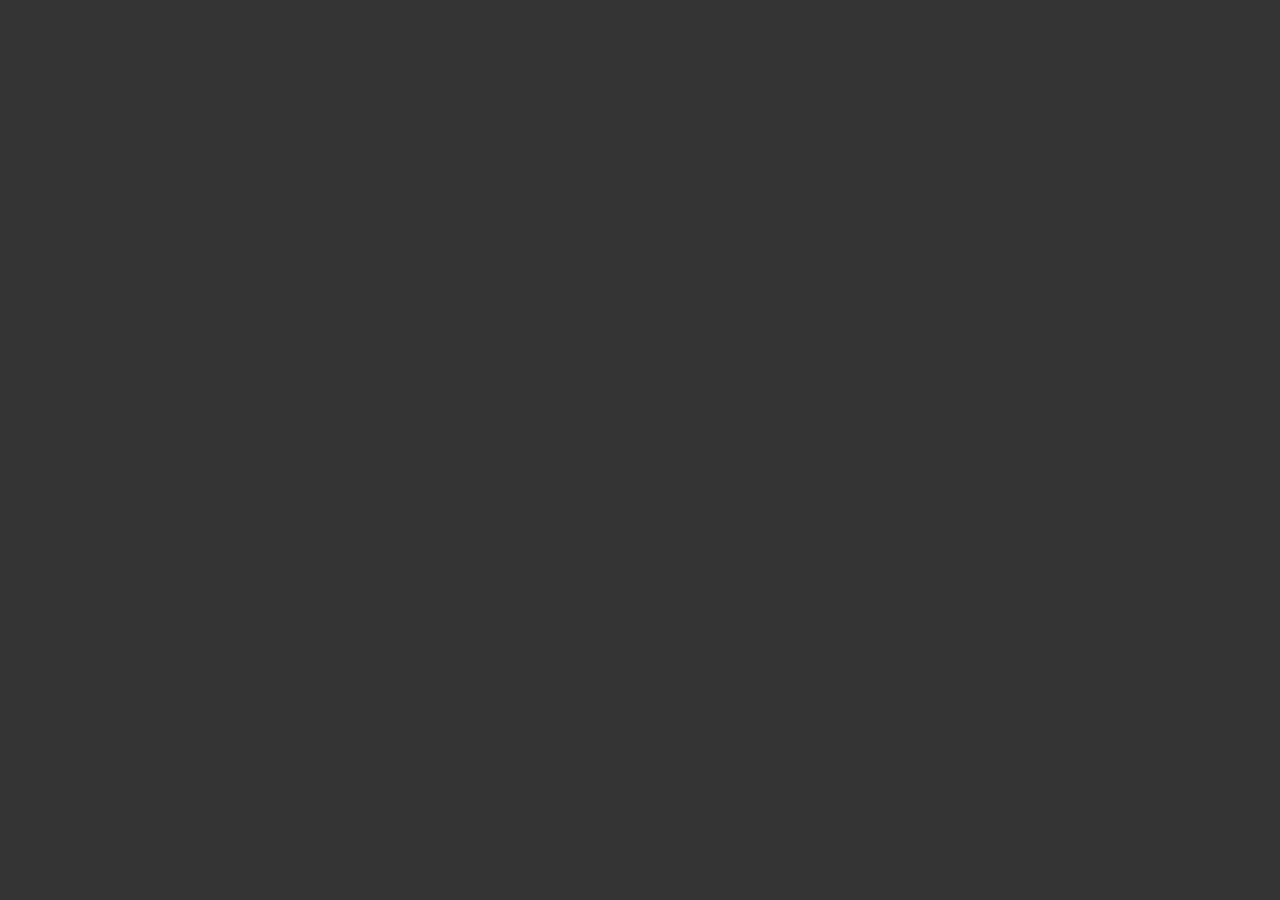
==== fimDeJogo.html @ e206d810 "Criação dos arquivos" ====
<!DOCTYPE html>
<html lang="en">
<head>
    <meta charset="UTF-8">
    <meta http-equiv="X-UA-Compatible" content="IE=edge">
    <meta name="viewport" content="width=device-width, initial-scale=1.0">

    <script src="./index.js"></script>
    <script src="./anao.js"></script>
    <script src="./elfo.js"></script>
    <script src="./fimdejogo.js"></script>
    <script src="./humano.js"></script>
    <link rel="stylesheet" href="style.css">
    <title>RPG- LoR</title>
</head>
<body>
    <main>
        <img onclick="fimDeJogo()"  src="./assets/fimDeJogo" alt="">
    </main>
</body>
</html>
---- style.css ----
body {
    margin: 0;
    background-color: #333;
}

button {
    color: #eee;
    background-color: black;
    padding: 1%;
    border: 1px solid rgb(155, 70, 0);
    border-radius: 5px;
    font-size: 30px;
    text-shadow: 2px 2px 2px red;
    text-align: center;
    cursor: pointer;
}

button:hover {
    transform: scale(0.8);
    background-color: #333;
    color: rgb(155, 70, 0);
    border: 1px #eee solid;
    transition: all 100ms;
}

#container-imagem {
    border: #eee;
    display: flex;
    position: relative;
    text-align: center;
    height: 100vh;
    width: 100vw;
    flex-direction: column;
    align-items: stretch;
}

/*#container-imagem button{
    color: #eee;
    background-color: black;
    padding: 1%;
    border: 1px solid rgb(155, 70, 0);
    border-radius: 5px;
    font-size: 30px;
    text-shadow: 2px 2px 2px red;
    text-align: center;
    cursor: pointer;
    transition: 1s;
}*/
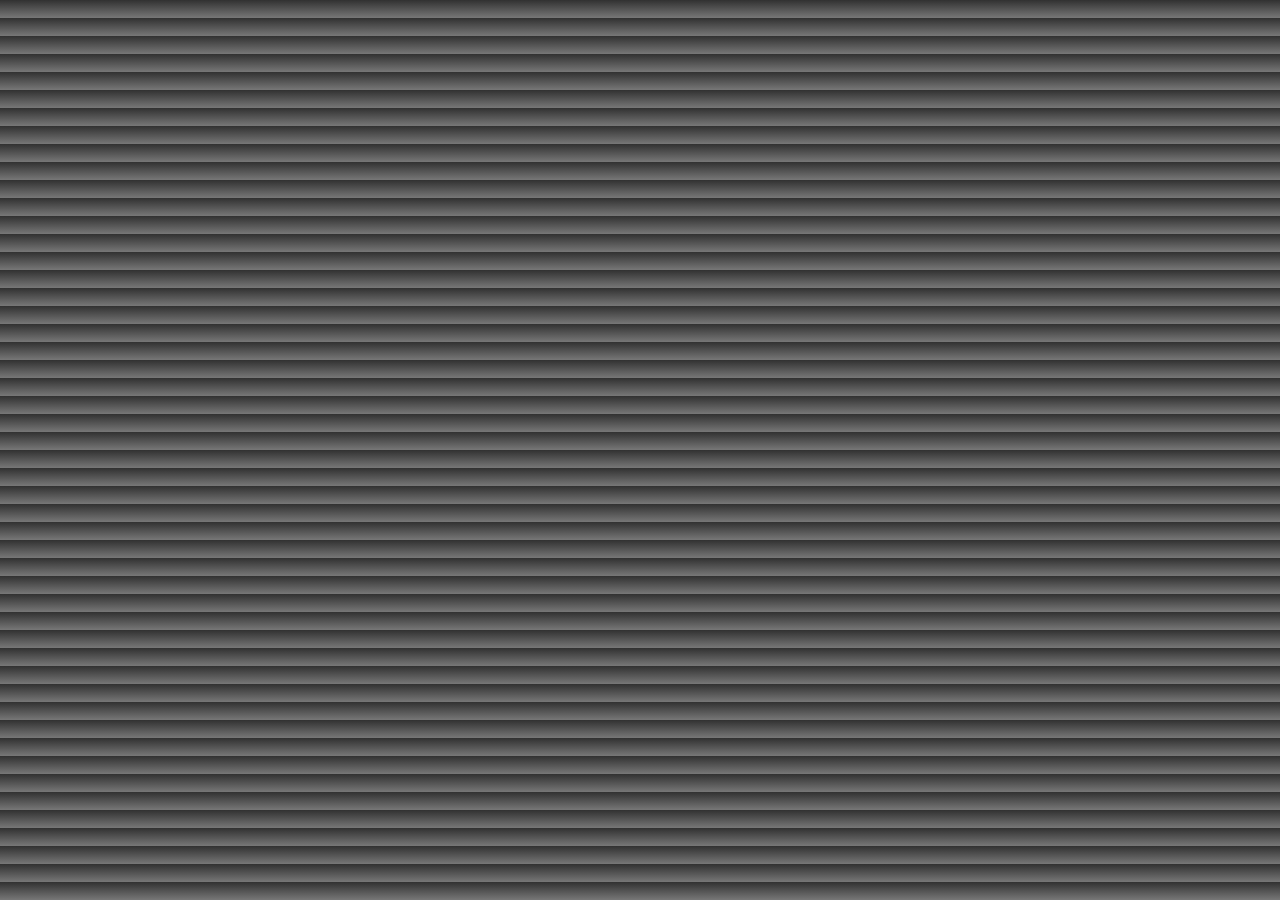
==== commit 10743afb: "novas imagens e paths dos personagens" ====
--- a/fimDeJogo.html
+++ b/fimDeJogo.html
@@ -6,7 +6,7 @@
     <meta name="viewport" content="width=device-width, initial-scale=1.0">
 
     <script src="./index.js"></script>
-    <script src="./anao.js"></script>
+    <script src="./dwarf.js"></script>
     <script src="./elfo.js"></script>
     <script src="./fimdejogo.js"></script>
     <script src="./humano.js"></script>
--- a/style.css
+++ b/style.css
@@ -1,48 +1,116 @@
+
+@keyframes ring {
+  0% {
+    width: 30px;
+    height: 30px;
+    opacity: 1;
+  }
+  100% {
+    width: 300px;
+    height: 300px;
+    opacity: 0;
+  }
+}
 body {
-    margin: 0;
-    background-color: #333;
+  margin: 0;
+  background: linear-gradient(180deg,  #313131 0%,  #777777 100%);
 }
 
-button {
-    color: #eee;
-    background-color: black;
-    padding: 1%;
-    border: 1px solid rgb(155, 70, 0);
-    border-radius: 5px;
-    font-size: 30px;
-    text-shadow: 2px 2px 2px red;
-    text-align: center;
-    cursor: pointer;
+h1 {
+  color: #bca432;
+  font-family: 'Tangerine', cursive;
 }
 
-button:hover {
-    transform: scale(0.8);
-    background-color: #333;
-    color: rgb(155, 70, 0);
-    border: 1px #eee solid;
-    transition: all 100ms;
+.container-imagem {
+  text-align: center;
+  padding: 27vh;
+  
 }
 
-#container-imagem {
-    border: #eee;
-    display: flex;
-    position: relative;
-    text-align: center;
-    height: 100vh;
-    width: 100vw;
-    flex-direction: column;
-    align-items: stretch;
+.wrap {
+  height: 100%;
+  display: flex;
+  align-items: center;
+  justify-content: center;
 }
 
-/*#container-imagem button{
-    color: #eee;
-    background-color: black;
-    padding: 1%;
-    border: 1px solid rgb(155, 70, 0);
-    border-radius: 5px;
-    font-size: 30px;
-    text-shadow: 2px 2px 2px red;
-    text-align: center;
-    cursor: pointer;
-    transition: 1s;
-}*/
+.button {
+  min-width: 300px;
+  min-height: 60px;
+  font-family: 'Nunito', sans-serif;
+  font-size: 22px;
+  text-transform: uppercase;
+  letter-spacing: 1.3px;
+  font-weight: 700;
+  color: #313133;
+  background: linear-gradient(180deg,  #bca432 0%,  #7a6a19 100%);
+  border: none;
+  border-radius: 1000px;
+  box-shadow: 0px 0px 50px  #79691a;
+  transition: all 0.3s ease-in-out 0s;
+  cursor: pointer;
+  outline: none;
+  position: relative;
+  padding: 10px;
+  top: 130px;
+}
+  
+button::before {
+  content: '';
+  border-radius: 1000px;
+  min-width: calc(300px + 12px);
+  min-height: calc(60px + 12px);
+  border: 6px solid  #bca432;
+  box-shadow: 0 0 60px  #bca432;
+  position: absolute;
+  top: 50%;
+  left: 50%;
+  transform: translate(-50%, -50%);
+  opacity: 0;
+  transition: all .3s ease-in-out 0s;
+  }
+  
+.button:hover, .button:focus {
+  color: #313133;
+  transform: translateY(-6px);
+}
+
+button:hover::before, button:focus::before {
+  opacity: 1;
+}
+
+button::after {
+  content: '';
+  width: 30px; height: 30px;
+  border-radius: 100%;
+  border: 6px solid #bca432;
+  position: absolute;
+  z-index: -1;
+  top: 50%;
+  left: 50%;
+  transform: translate(-50%, -50%);
+  animation: ring 1.5s infinite;
+}
+
+button:hover::after, button:focus::after {
+  animation: none;
+  display: none;
+}
+
+.footer {
+  margin-top: 15px;
+  padding: 15px;
+  color:  #bca432;
+  text-align: center;
+  font-family: 'Tangerine', cursive;
+  font-size: 32px;
+}
+
+.footer a {
+  margin-top: 15px;
+  padding: 15px;
+  color:  #bca432;
+  text-align: center;
+  font-family: 'Montserrat Alternates', sans-serif;
+}
+
